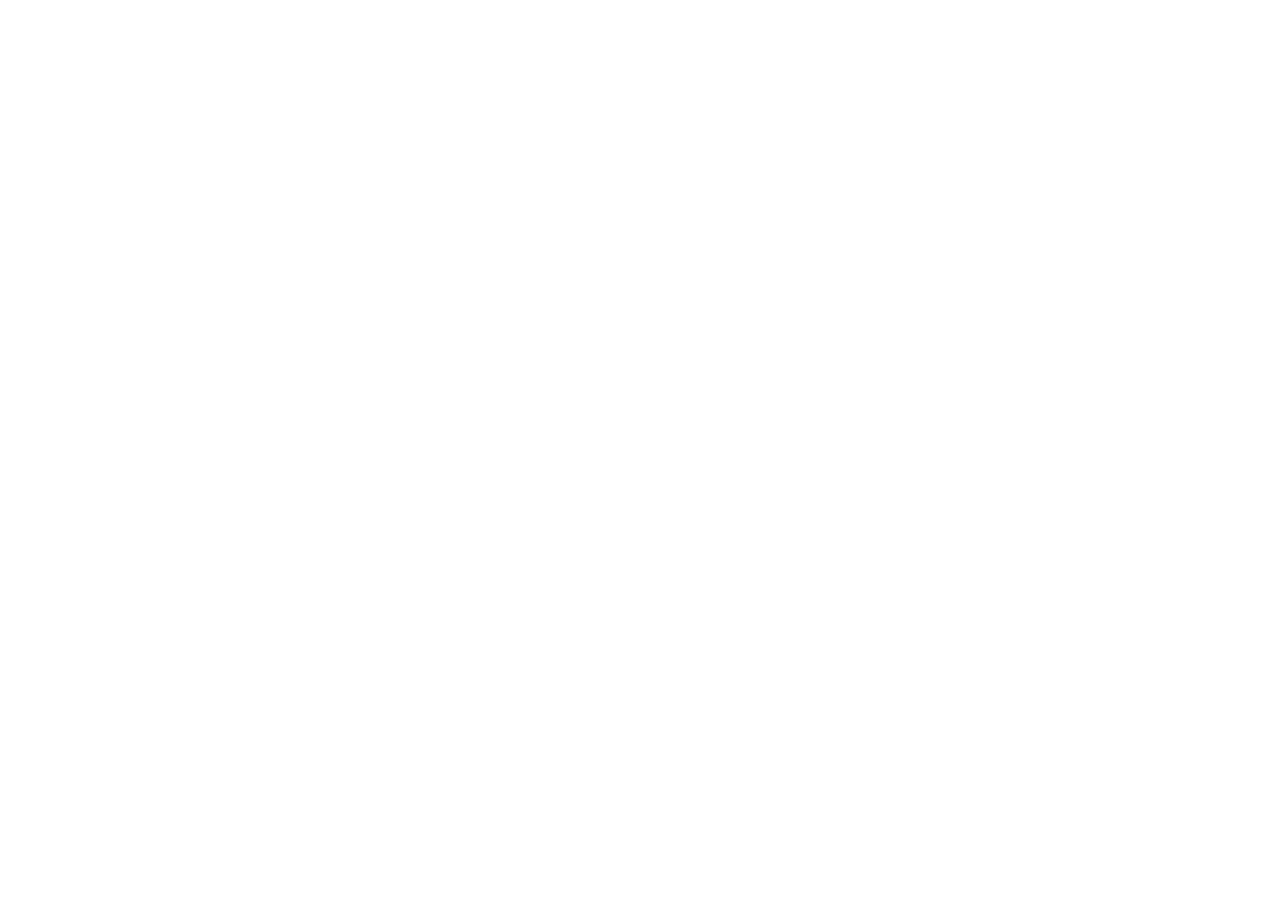
==== CV.html @ 2f303b5f "Create CV.html" ====
<!DOCTYPE html>
<html lang="en">
<head>
    <meta charset="UTF-8">
    <meta name="viewport" content="width=device-width, initial-scale=1.0">
    <title>Document</title>
</head>
<body>
    
</body>
</html>
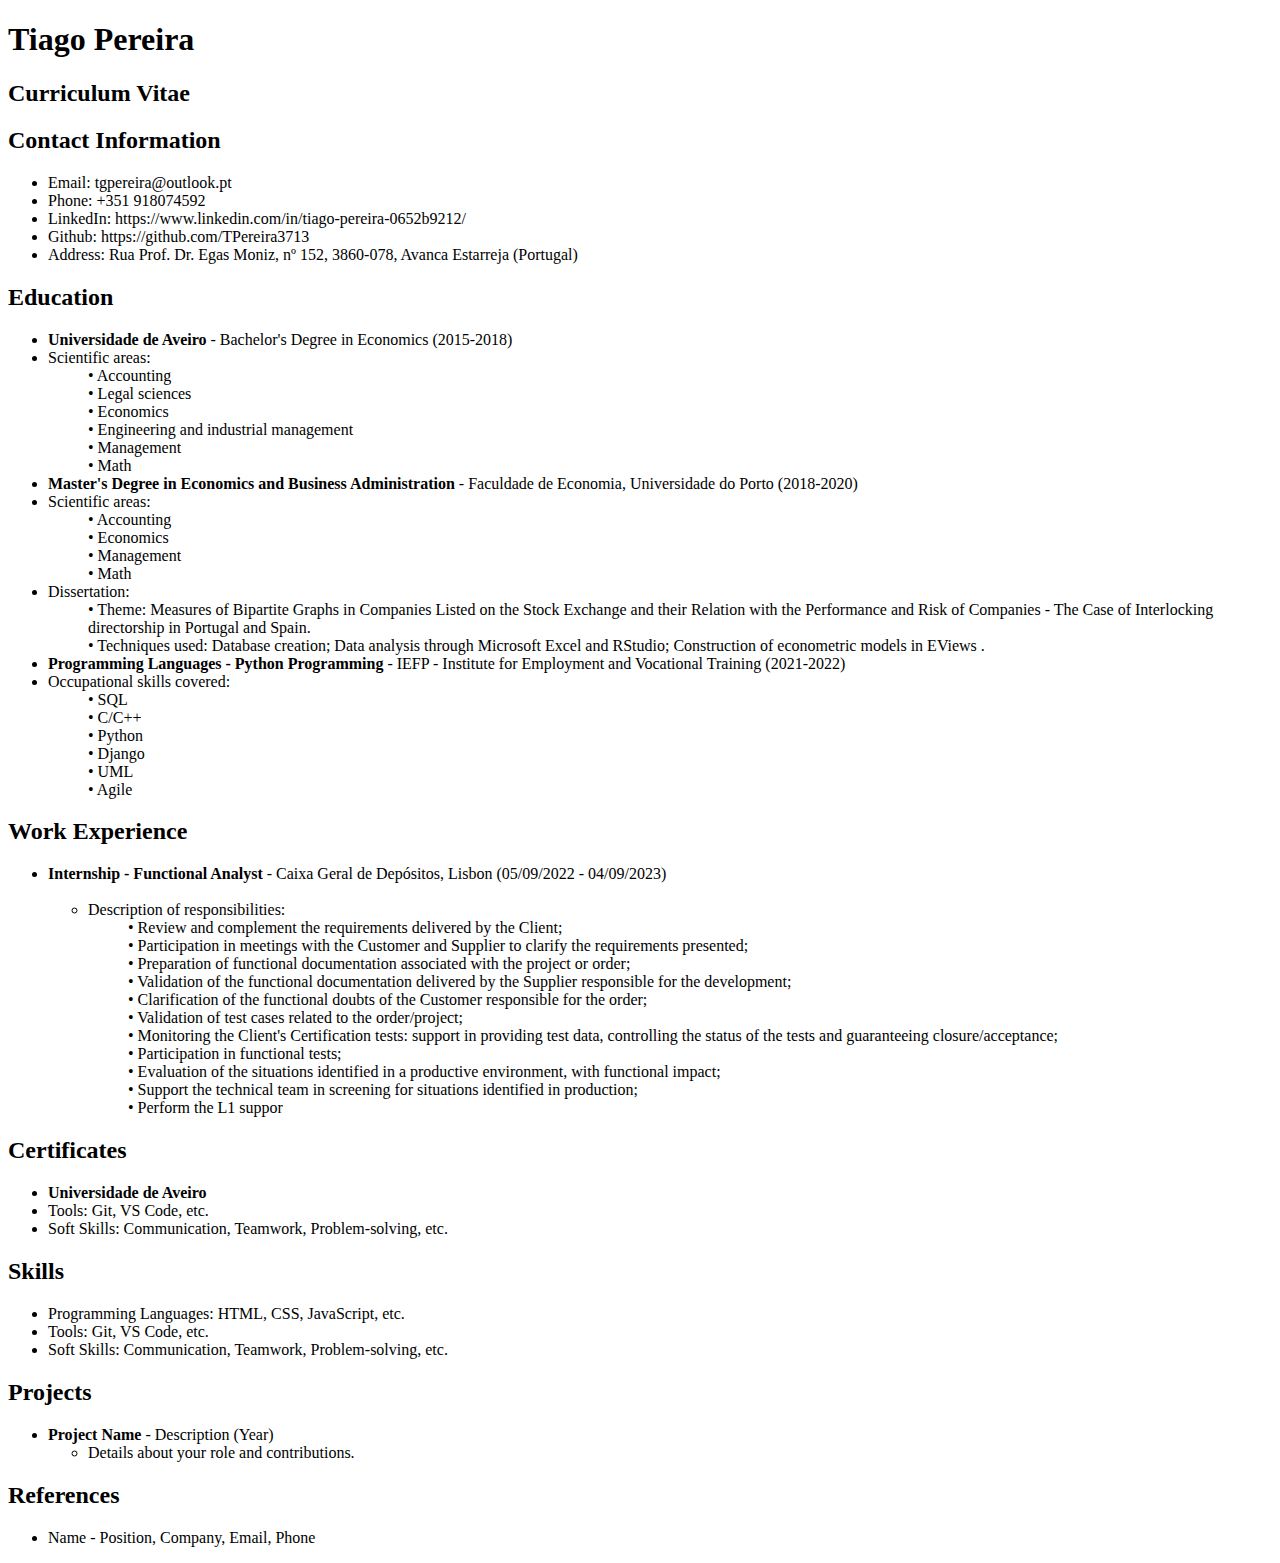
==== commit c486fa4d: "Update CV.html" ====
--- a/CV.html
+++ b/CV.html
@@ -3,9 +3,129 @@
 <head>
     <meta charset="UTF-8">
     <meta name="viewport" content="width=device-width, initial-scale=1.0">
-    <title>Document</title>
+    <title>Tiago Pereira - Curriculum Vitae</title>
+    <link rel="stylesheet" href="styles.css"> <!-- Link to external CSS file -->
 </head>
 <body>
-    
+
+    <header>
+        <h1>Tiago Pereira</h1>
+        <h2>Curriculum Vitae</h2>
+    </header>
+
+    <section>
+        <h2>Contact Information</h2>
+        <ul>
+            <li>Email: tgpereira@outlook.pt</li>
+            <li>Phone: +351 918074592</li>
+            <li>LinkedIn: https://www.linkedin.com/in/tiago-pereira-0652b9212/</li>
+            <li>Github: https://github.com/TPereira3713</li>
+            <li>Address: Rua Prof. Dr. Egas Moniz, nº 152, 3860-078, Avanca Estarreja (Portugal)</li>
+        </ul>
+    </section>
+
+    <section>
+        <h2>Education</h2>
+        <ul>
+            <li><strong>Universidade de Aveiro</strong> - Bachelor's Degree in Economics (2015-2018)
+                <li><span>Scientific areas:</span>
+                    <ul>• Accounting</ul>
+                    <ul>• Legal sciences</ul>     
+                    <ul>• Economics</ul>
+                    <ul>• Engineering and industrial management</ul> 
+                    <ul>• Management</ul> 
+                    <ul>• Math</ul>  
+                </li>
+            </li>    
+            <li><strong>Master's Degree in Economics and Business Administration</strong> - Faculdade de Economia, Universidade do Porto (2018-2020)
+                <li><span>Scientific areas:</span>
+                    <ul>• Accounting</ul>
+                    <ul>• Economics</ul>
+                    <ul>• Management</ul> 
+                    <ul>• Math</ul>  
+                </li>
+                <li><span>Dissertation:</span>
+                    <ul><span>• Theme: </span>Measures of Bipartite Graphs in Companies Listed on the Stock Exchange and their Relation with the
+                        Performance and Risk of Companies - The Case of Interlocking directorship in Portugal and Spain.</ul>
+                    <ul><span>• Techniques used: </span>Database creation; Data analysis through Microsoft Excel and RStudio; Construction of
+                        econometric models in EViews .</ul> 
+                </li>
+            </li>
+            <li><strong>Programming Languages - Python Programming</strong> - IEFP - Institute for Employment and Vocational Training (2021-2022)
+                <li><span>Occupational skills covered:</span>
+                    <ul>• SQL</ul>
+                    <ul>• C/C++</ul>     
+                    <ul>• Python</ul>
+                    <ul>• Django</ul> 
+                    <ul>• UML</ul> 
+                    <ul>• Agile</ul>  
+                </li>
+            </li>
+        </ul>
+    </section>
+
+    <section>
+        <h2>Work Experience</h2>
+        <ul>
+            <li>
+                <strong>Internship - Functional Analyst</strong> - Caixa Geral de Depósitos, Lisbon (05/09/2022 - 04/09/2023)
+                <ul></br>
+                    <li><span>Description of responsibilities:</span>
+                        <ul>• Review and complement the requirements delivered by the Client;</ul>
+                        <ul>• Participation in meetings with the Customer and Supplier to clarify the requirements presented;</ul>
+                        <ul>• Preparation of functional documentation associated with the project or order;</ul>
+                        <ul>• Validation of the functional documentation delivered by the Supplier responsible for the development;</ul>
+                        <ul>• Clarification of the functional doubts of the Customer responsible for the order;</ul>
+                        <ul>• Validation of test cases related to the order/project;</ul>
+                        <ul>• Monitoring the Client's Certification tests: support in providing test data, controlling the status of the tests
+                        and guaranteeing closure/acceptance;</ul>
+                        <ul>• Participation in functional tests;</ul>
+                        <ul>• Evaluation of the situations identified in a productive environment, with functional impact;</ul>
+                        <ul>• Support the technical team in screening for situations identified in production;</ul>
+                        <ul>• Perform the L1 suppor</ul>
+                    </li>
+                </ul>
+            </li>
+        </ul>
+    </section>
+
+    <section>
+        <h2>Certificates</h2>
+        <ul>
+            <li><strong>Universidade de Aveiro</strong></li>
+            <li>Tools: Git, VS Code, etc.</li>
+            <li>Soft Skills: Communication, Teamwork, Problem-solving, etc.</li>
+        </ul>
+    </section>
+
+
+    <section>
+        <h2>Skills</h2>
+        <ul>
+            <li>Programming Languages: HTML, CSS, JavaScript, etc.</li>
+            <li>Tools: Git, VS Code, etc.</li>
+            <li>Soft Skills: Communication, Teamwork, Problem-solving, etc.</li>
+        </ul>
+    </section>
+
+    <section>
+        <h2>Projects</h2>
+        <ul>
+            <li>
+                <strong>Project Name</strong> - Description (Year)
+                <ul>
+                    <li>Details about your role and contributions.</li>
+                </ul>
+            </li>
+        </ul>
+    </section>
+
+    <section>
+        <h2>References</h2>
+        <ul>
+            <li>Name - Position, Company, Email, Phone</li>
+        </ul>
+    </section>
+
 </body>
 </html>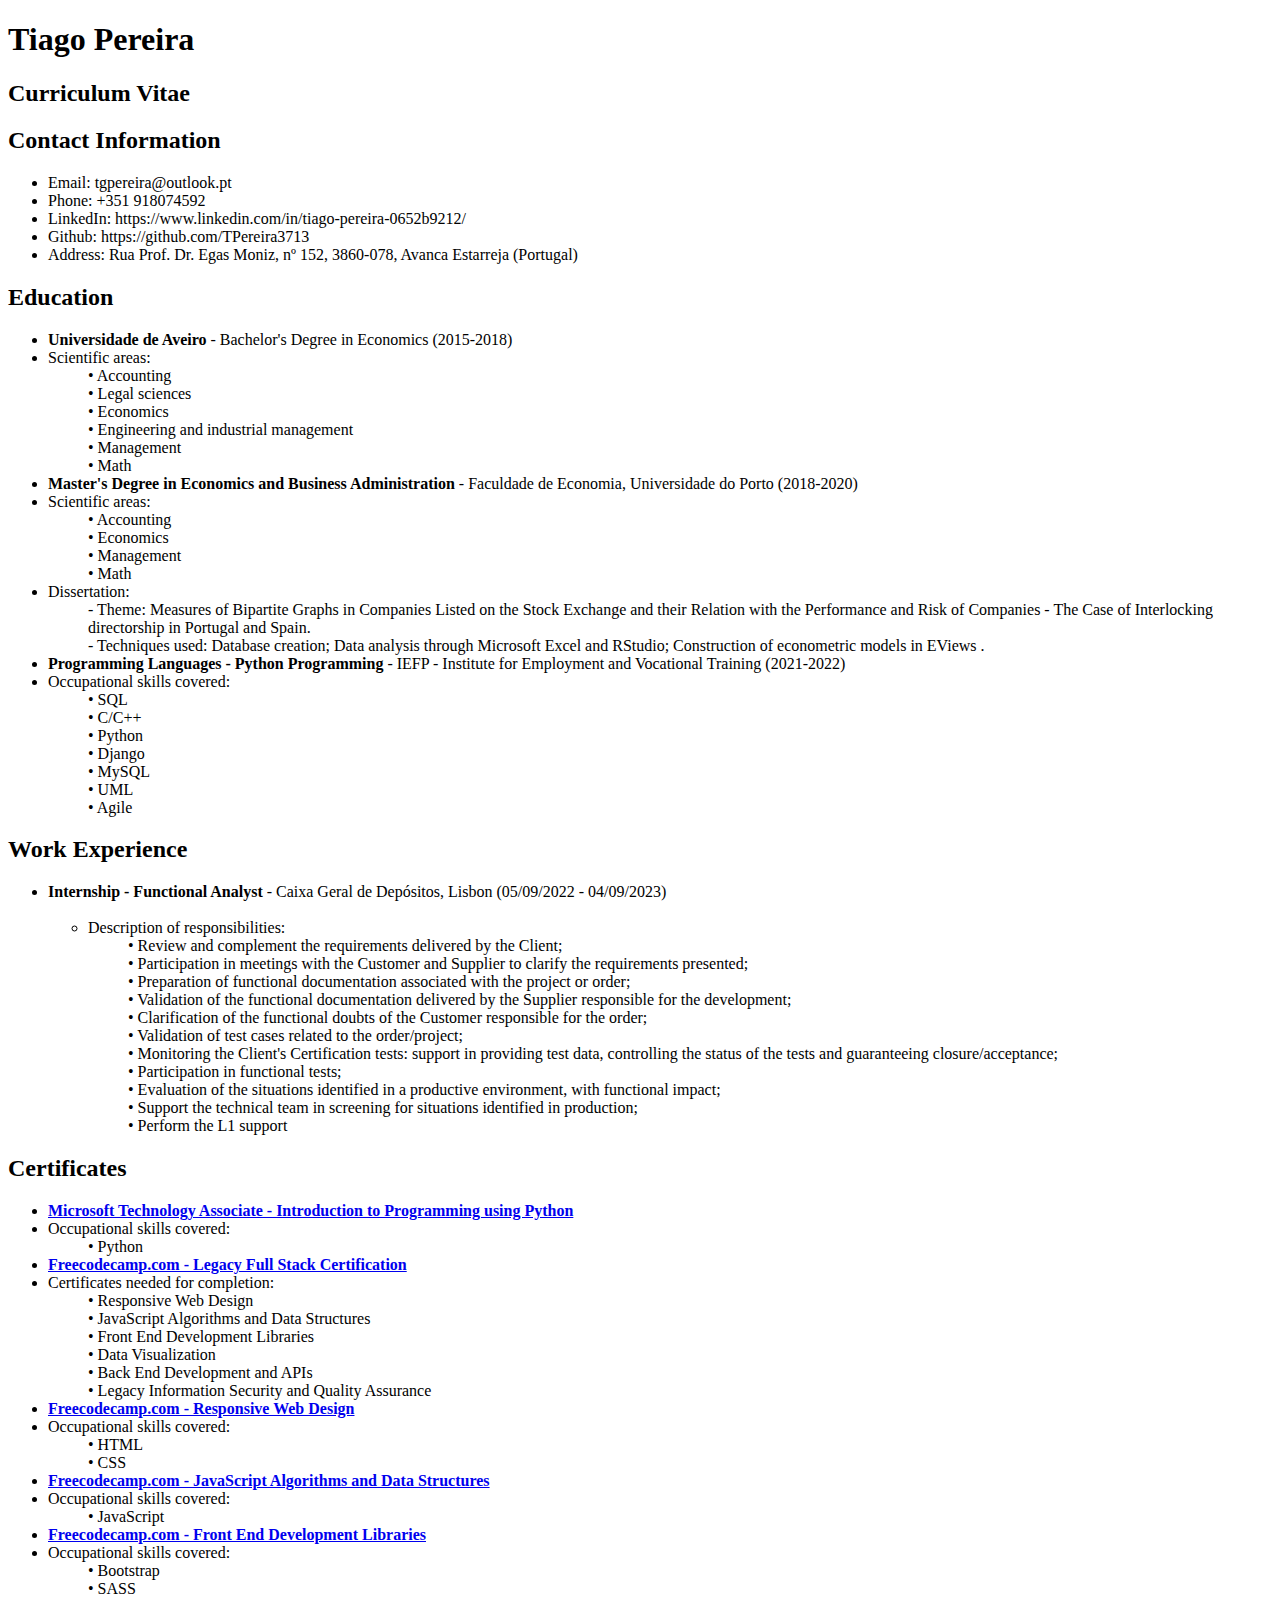
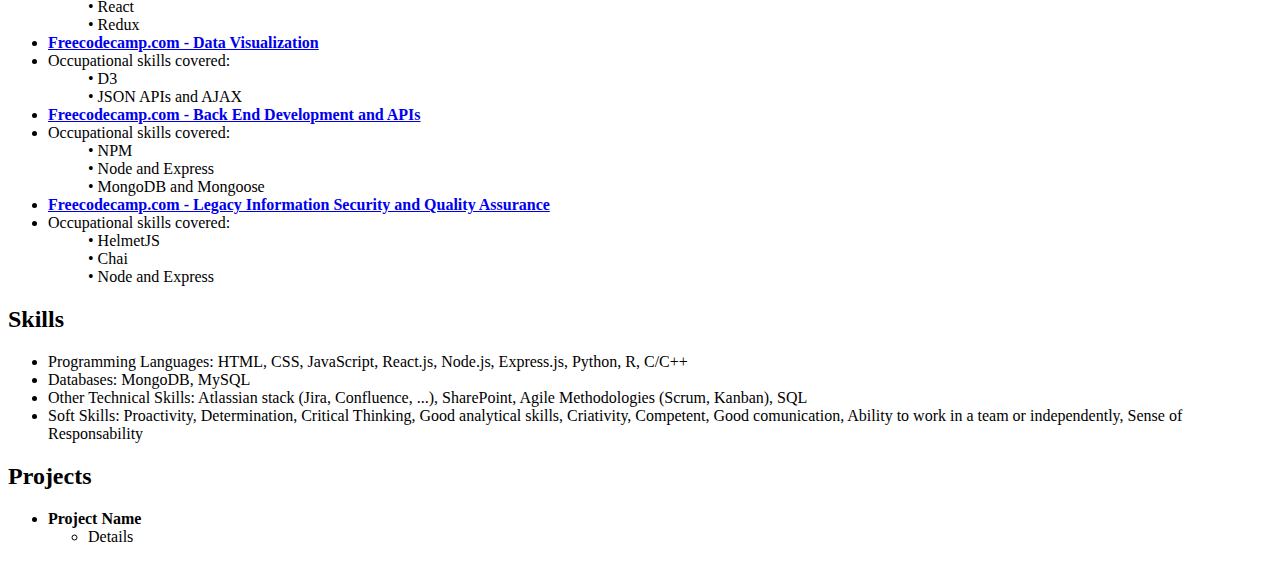
==== commit 917df834: "third" ====
--- a/CV.html
+++ b/CV.html
@@ -16,11 +16,11 @@
     <section>
         <h2>Contact Information</h2>
         <ul>
-            <li>Email: tgpereira@outlook.pt</li>
-            <li>Phone: +351 918074592</li>
-            <li>LinkedIn: https://www.linkedin.com/in/tiago-pereira-0652b9212/</li>
-            <li>Github: https://github.com/TPereira3713</li>
-            <li>Address: Rua Prof. Dr. Egas Moniz, nº 152, 3860-078, Avanca Estarreja (Portugal)</li>
+            <li><span class="iTitle">Email:</span> tgpereira@outlook.pt</li>
+            <li><span class="iTitle">Phone:</span> +351 918074592</li>
+            <li><span class="iTitle">LinkedIn:</span> https://www.linkedin.com/in/tiago-pereira-0652b9212/</li>
+            <li><span class="iTitle">Github:</span> https://github.com/TPereira3713</li>
+            <li><span class="iTitle">Address:</span> Rua Prof. Dr. Egas Moniz, nº 152, 3860-078, Avanca Estarreja (Portugal)</li>
         </ul>
     </section>
 
@@ -45,9 +45,9 @@
                     <ul>• Math</ul>  
                 </li>
                 <li><span>Dissertation:</span>
-                    <ul><span>• Theme: </span>Measures of Bipartite Graphs in Companies Listed on the Stock Exchange and their Relation with the
+                    <ul><span>- Theme: </span>Measures of Bipartite Graphs in Companies Listed on the Stock Exchange and their Relation with the
                         Performance and Risk of Companies - The Case of Interlocking directorship in Portugal and Spain.</ul>
-                    <ul><span>• Techniques used: </span>Database creation; Data analysis through Microsoft Excel and RStudio; Construction of
+                    <ul><span>- Techniques used: </span>Database creation; Data analysis through Microsoft Excel and RStudio; Construction of
                         econometric models in EViews .</ul> 
                 </li>
             </li>
@@ -56,7 +56,8 @@
                     <ul>• SQL</ul>
                     <ul>• C/C++</ul>     
                     <ul>• Python</ul>
-                    <ul>• Django</ul> 
+                    <ul>• Django</ul>
+                    <ul>• MySQL</ul>  
                     <ul>• UML</ul> 
                     <ul>• Agile</ul>  
                 </li>
@@ -82,7 +83,7 @@
                         <ul>• Participation in functional tests;</ul>
                         <ul>• Evaluation of the situations identified in a productive environment, with functional impact;</ul>
                         <ul>• Support the technical team in screening for situations identified in production;</ul>
-                        <ul>• Perform the L1 suppor</ul>
+                        <ul>• Perform the L1 support</ul>
                     </li>
                 </ul>
             </li>
@@ -92,9 +93,61 @@
     <section>
         <h2>Certificates</h2>
         <ul>
-            <li><strong>Universidade de Aveiro</strong></li>
-            <li>Tools: Git, VS Code, etc.</li>
-            <li>Soft Skills: Communication, Teamwork, Problem-solving, etc.</li>
+            <li><strong><a href="Cert_Pyhton.pdf">Microsoft Technology Associate - Introduction to Programming using Python</a></strong>
+                <li><span>Occupational skills covered:</span>
+                    <ul>• Python</ul>
+                </li>
+            </li>
+            <li><strong><a href="https://www.freecodecamp.org/certification/tgpereira/full-stack">Freecodecamp.com - Legacy Full Stack Certification</strong></a>
+                <li><span>Certificates needed for completion:</span>
+                </br>
+                    <ul>• Responsive Web Design</ul>
+                    <ul>• JavaScript Algorithms and Data Structures</ul>
+                    <ul>• Front End Development Libraries</ul>
+                    <ul>• Data Visualization</ul>
+                    <ul>• Back End Development and APIs</ul>
+                    <ul>• Legacy Information Security and Quality Assurance</ul>
+                </li>
+            </li>
+            <li><strong><a href="https://www.freecodecamp.org/certification/tgpereira/responsive-web-design">Freecodecamp.com - Responsive Web Design</a></strong>
+                <li><span>Occupational skills covered:</span>
+                    <ul>• HTML</ul>
+                    <ul>• CSS</ul>
+                </li>
+            </li>
+            <li><strong><a href="https://www.freecodecamp.org/certification/tgpereira/javascript-algorithms-and-data-structures">Freecodecamp.com - JavaScript Algorithms and Data Structures</a></strong>
+                <li><span>Occupational skills covered:</span>
+                    <ul>• JavaScript</ul>
+                </li>
+            </li>
+            <li><strong><a href="https://www.freecodecamp.org/certification/tgpereira/front-end-development-libraries">Freecodecamp.com - Front End Development Libraries</a></strong>
+                <li><span>Occupational skills covered:</span>
+                    <ul>• Bootstrap</ul>
+                    <ul>• SASS</ul>
+                    <ul>• React</ul>
+                    <ul>• Redux</ul>
+                </li>
+            </li>
+            <li><strong><a href="https://www.freecodecamp.org/certification/tgpereira/data-visualization">Freecodecamp.com - Data Visualization</a></strong>
+                <li><span>Occupational skills covered:</span>
+                    <ul>• D3</ul>
+                    <ul>• JSON APIs and AJAX</ul>
+                </li>
+            </li>
+            <li><strong><a href="https://www.freecodecamp.org/certification/tgpereira/back-end-development-and-apis">Freecodecamp.com - Back End Development and APIs</a></strong>
+                <li><span>Occupational skills covered:</span>
+                    <ul>• NPM</ul>
+                    <ul>• Node and Express</ul>
+                    <ul>• MongoDB and Mongoose</ul>
+                </li>
+            </li>
+            <li><strong><a href="https://www.freecodecamp.org/certification/tgpereira/information-security-and-quality-assurance">Freecodecamp.com - Legacy Information Security and Quality Assurance</a></strong>
+                <li><span>Occupational skills covered:</span>
+                    <ul>• HelmetJS</ul>
+                    <ul>• Chai</ul>
+                    <ul>• Node and Express</ul>
+                </li>
+            </li>
         </ul>
     </section>
 
@@ -102,9 +155,10 @@
     <section>
         <h2>Skills</h2>
         <ul>
-            <li>Programming Languages: HTML, CSS, JavaScript, etc.</li>
-            <li>Tools: Git, VS Code, etc.</li>
-            <li>Soft Skills: Communication, Teamwork, Problem-solving, etc.</li>
+            <li>Programming Languages: HTML, CSS, JavaScript, React.js, Node.js, Express.js, Python, R, C/C++</li>
+            <li>Databases: MongoDB, MySQL</li>
+            <li>Other Technical Skills: Atlassian stack (Jira, Confluence, ...), SharePoint, Agile Methodologies (Scrum, Kanban), SQL</li>
+            <li>Soft Skills: Proactivity, Determination, Critical Thinking, Good analytical skills, Criativity, Competent, Good comunication, Ability to work in a team or independently, Sense of Responsability</li>
         </ul>
     </section>
 
@@ -112,20 +166,13 @@
         <h2>Projects</h2>
         <ul>
             <li>
-                <strong>Project Name</strong> - Description (Year)
+                <strong>Project Name</strong>
                 <ul>
-                    <li>Details about your role and contributions.</li>
+                    <li>Details</li>
                 </ul>
             </li>
         </ul>
     </section>
 
-    <section>
-        <h2>References</h2>
-        <ul>
-            <li>Name - Position, Company, Email, Phone</li>
-        </ul>
-    </section>
-
 </body>
 </html>